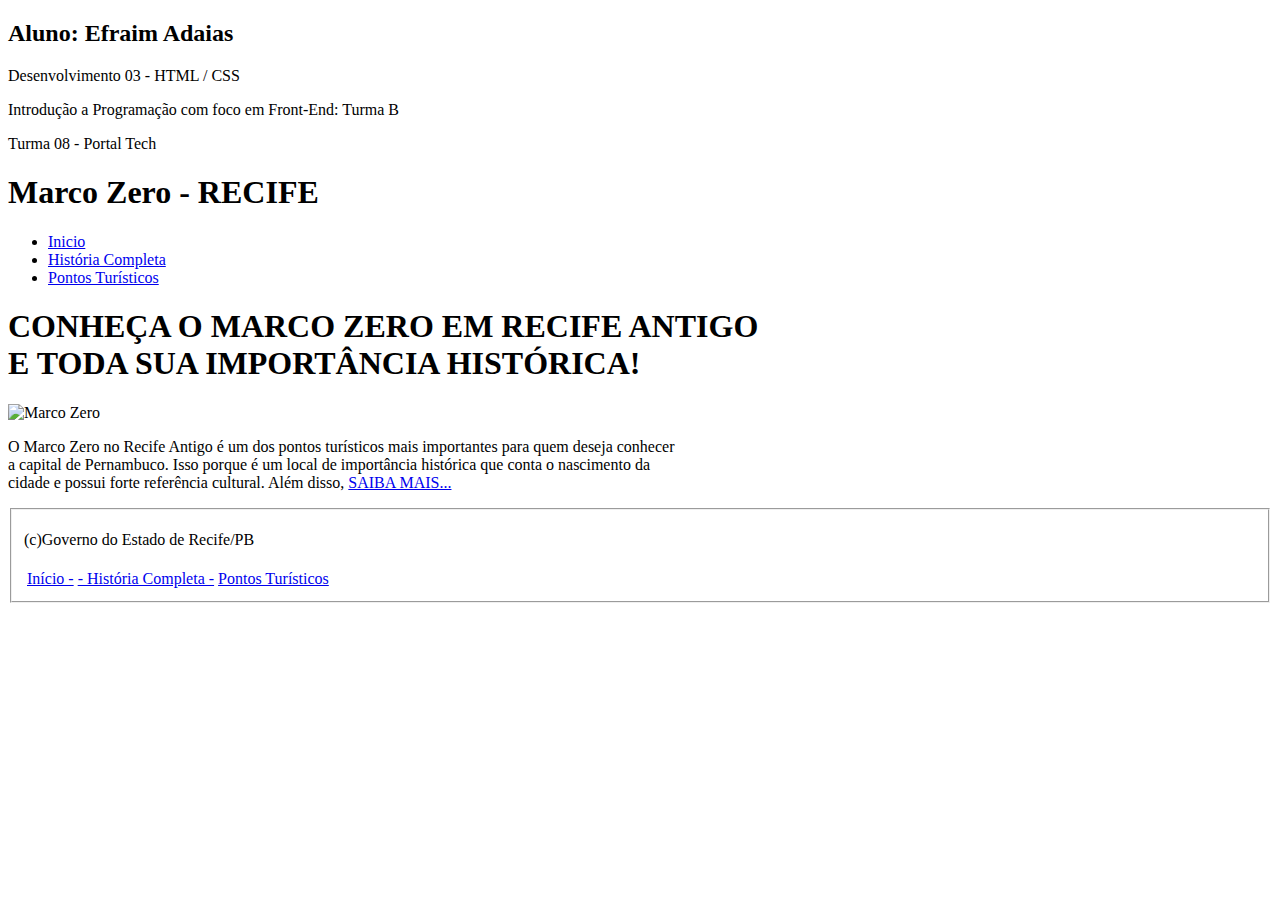
==== Desenvolvimento04/index.html @ 22240e33 "Criação de Pasta para Desenvolvimento 04 - CSS" ====
<!DOCTYPE html>
<html lang="en">
<head>
    <meta charset="UTF-8">
    <meta http-equiv="X-UA-Compatible" content="IE=edge">
    <meta name="viewport" content="width=device-width, initial-scale=1.0">
    <title>Desenvolvimento 3 - Marco Zero</title>
</head>
<body>
    <h2>Aluno: Efraim Adaias</h2>
    <p>Desenvolvimento 03 - HTML / CSS</p>
    <p>Introdução a Programação com foco em Front-End: Turma B</p>
    <p>Turma 08 - Portal Tech</p>
    <header>
        <span><h1>Marco Zero - RECIFE</h1></span>
        <nav>
            <ul>
                <li><a href="./index.html">Inicio</a></li>
                <li><a href="./historia-completa.html">História Completa</a></li>
                <li><a href="./pontos-turisticos.html">Pontos Turísticos</a></li>
            </ul>
        </nav>
    </header>
    <main>
        <h1>CONHEÇA O MARCO ZERO EM RECIFE ANTIGO <br>E TODA SUA IMPORTÂNCIA HISTÓRICA!</h1>
        <img src="https://assistentedeviagem.com.br/blog/wp-content/uploads/2022/11/marco-zero-recife-antigo-capa-1200x600.jpg" alt="Marco Zero" height="400">
        <p>O Marco Zero no Recife Antigo é um dos pontos turísticos mais importantes para quem deseja conhecer 
        <br>a capital de Pernambuco. Isso porque é um local de importância histórica que conta o nascimento da 
        <br>cidade e possui forte referência cultural. Além disso, 
        <a href="./historia-completa.html">SAIBA MAIS...</a></p>
    </main>
    <footer>
        <fieldset>
           <table>
                <tr><p>(c)Governo do Estado de Recife/PB</p></tr>
                <tr>
                    <td><a href="./index.html">Início - </a></td>
                    <td><a href="./historia-completa.html">- História Completa -</a></td>
                    <td><a href="./pontos-turisticos.html">Pontos Turísticos</a></td>
                </tr>
            </table>
        </fieldset>
    </footer>
</body>
</html>
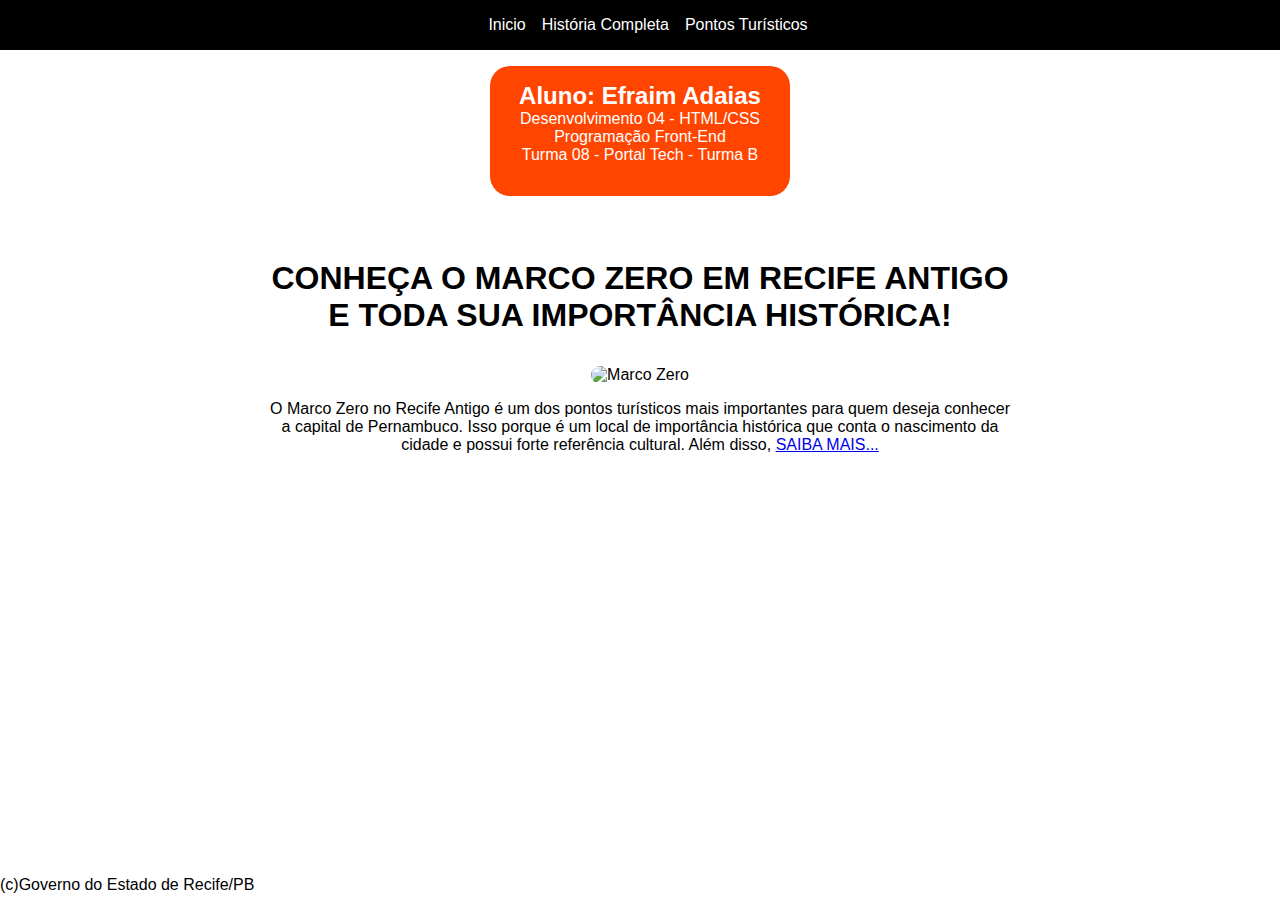
==== commit 874a174b: "Testando CSS mais profundamente" ====
--- a/Desenvolvimento04/index.html
+++ b/Desenvolvimento04/index.html
@@ -1,18 +1,15 @@
 <!DOCTYPE html>
-<html lang="en">
+<html lang="pt-br">
 <head>
     <meta charset="UTF-8">
     <meta http-equiv="X-UA-Compatible" content="IE=edge">
     <meta name="viewport" content="width=device-width, initial-scale=1.0">
     <title>Desenvolvimento 3 - Marco Zero</title>
+    <link rel="stylesheet" href="./css/Desenvolvimento04.css">
 </head>
 <body>
-    <h2>Aluno: Efraim Adaias</h2>
-    <p>Desenvolvimento 03 - HTML / CSS</p>
-    <p>Introdução a Programação com foco em Front-End: Turma B</p>
-    <p>Turma 08 - Portal Tech</p>
+  
     <header>
-        <span><h1>Marco Zero - RECIFE</h1></span>
         <nav>
             <ul>
                 <li><a href="./index.html">Inicio</a></li>
@@ -21,25 +18,36 @@
             </ul>
         </nav>
     </header>
+
     <main>
-        <h1>CONHEÇA O MARCO ZERO EM RECIFE ANTIGO <br>E TODA SUA IMPORTÂNCIA HISTÓRICA!</h1>
-        <img src="https://assistentedeviagem.com.br/blog/wp-content/uploads/2022/11/marco-zero-recife-antigo-capa-1200x600.jpg" alt="Marco Zero" height="400">
-        <p>O Marco Zero no Recife Antigo é um dos pontos turísticos mais importantes para quem deseja conhecer 
-        <br>a capital de Pernambuco. Isso porque é um local de importância histórica que conta o nascimento da 
-        <br>cidade e possui forte referência cultural. Além disso, 
-        <a href="./historia-completa.html">SAIBA MAIS...</a></p>
+        <section id="config-section-efraim">
+            <div id="config-div-efraim">
+                <h2>Aluno: Efraim Adaias</h2>
+                <p>Desenvolvimento 04 - HTML/CSS</p>
+                <p>Programação Front-End</p>
+                <p>Turma 08 - Portal Tech - Turma B</p>
+            </div>
+        </section>
+        <section>
+            <div>
+                <h1>CONHEÇA O MARCO ZERO EM RECIFE ANTIGO <br>E TODA SUA IMPORTÂNCIA HISTÓRICA!</h1>
+                <img src="https://assistentedeviagem.com.br/blog/wp-content/uploads/2022/11/marco-zero-recife-antigo-capa-1200x600.jpg" alt="Marco Zero" height="400">
+                <p>O Marco Zero no Recife Antigo é um dos pontos turísticos mais importantes para quem deseja conhecer 
+                <br>a capital de Pernambuco. Isso porque é um local de importância histórica que conta o nascimento da 
+                <br>cidade e possui forte referência cultural. Além disso, 
+                <a href="./historia-completa.html">SAIBA MAIS...</a></p>
+            </div>
+        </section>
     </main>
     <footer>
-        <fieldset>
-           <table>
-                <tr><p>(c)Governo do Estado de Recife/PB</p></tr>
-                <tr>
-                    <td><a href="./index.html">Início - </a></td>
-                    <td><a href="./historia-completa.html">- História Completa -</a></td>
-                    <td><a href="./pontos-turisticos.html">Pontos Turísticos</a></td>
-                </tr>
-            </table>
-        </fieldset>
+        <nav>
+            <ul>
+                <p>(c)Governo do Estado de Recife/PB</p>
+                <li><a href="./index.html">Início</a></li>
+                <li><a href="./historia-completa.html">História Completa</a></li>
+                <li><a href="./pontos-turisticos.html">Pontos Turísticos</a></li>
+            </ul>
+        </nav>
     </footer>
 </body>
 </html>--- a/Desenvolvimento04/css/Desenvolvimento04.css
+++ b/Desenvolvimento04/css/Desenvolvimento04.css
@@ -0,0 +1,85 @@
+* {
+    font-family:'Segoe UI', Tahoma, Geneva, Verdana, sans-serif;
+    margin: 0;
+    padding: 0;
+    box-sizing: border-box;
+}
+
+/* HEADER */
+
+header{
+    background-color: rgb(0, 0, 0);
+    display: flex;
+    justify-content: center;
+    padding: 16px;
+}
+
+ul{
+    display: flex;
+    align-items: center;
+}
+
+nav ul li {
+    display: inline;
+    padding-left: 16px;
+  }
+
+  nav ul li a{
+    text-decoration: none;
+    display: inline-block;
+    color: white;
+    transition: background .2s;
+  }
+  nav ul li a:hover{
+    color: #281eb6;
+    background-color: white;
+  }
+
+/* SECTION EFRAIM DA MAIN */
+
+#config-section-efraim{
+    display: flex;
+    justify-content: center;
+    color: white;
+}
+
+#config-div-efraim{
+    flex-direction: column;
+    background-color: orangered;
+    padding: 1em;
+    margin-top: 1em;
+    margin-bottom: 1em;
+    width: 300px;
+    height: 130px;
+    border-radius: 20px;
+}
+
+/* MAIN */
+
+main section{
+    text-align: center;
+    display: flex;
+    justify-content: center;
+}
+
+main section div{
+    height: 600px;
+    width: 1000px;
+    margin: 2em;
+    padding: 1em;
+}
+
+main section div h1{
+    margin-bottom: 1em;
+}
+
+main section div img {
+    margin-bottom: 1em;
+    border-radius: 10px;
+}
+
+/* FOOTER */
+
+footer{
+    justify-content: center;
+}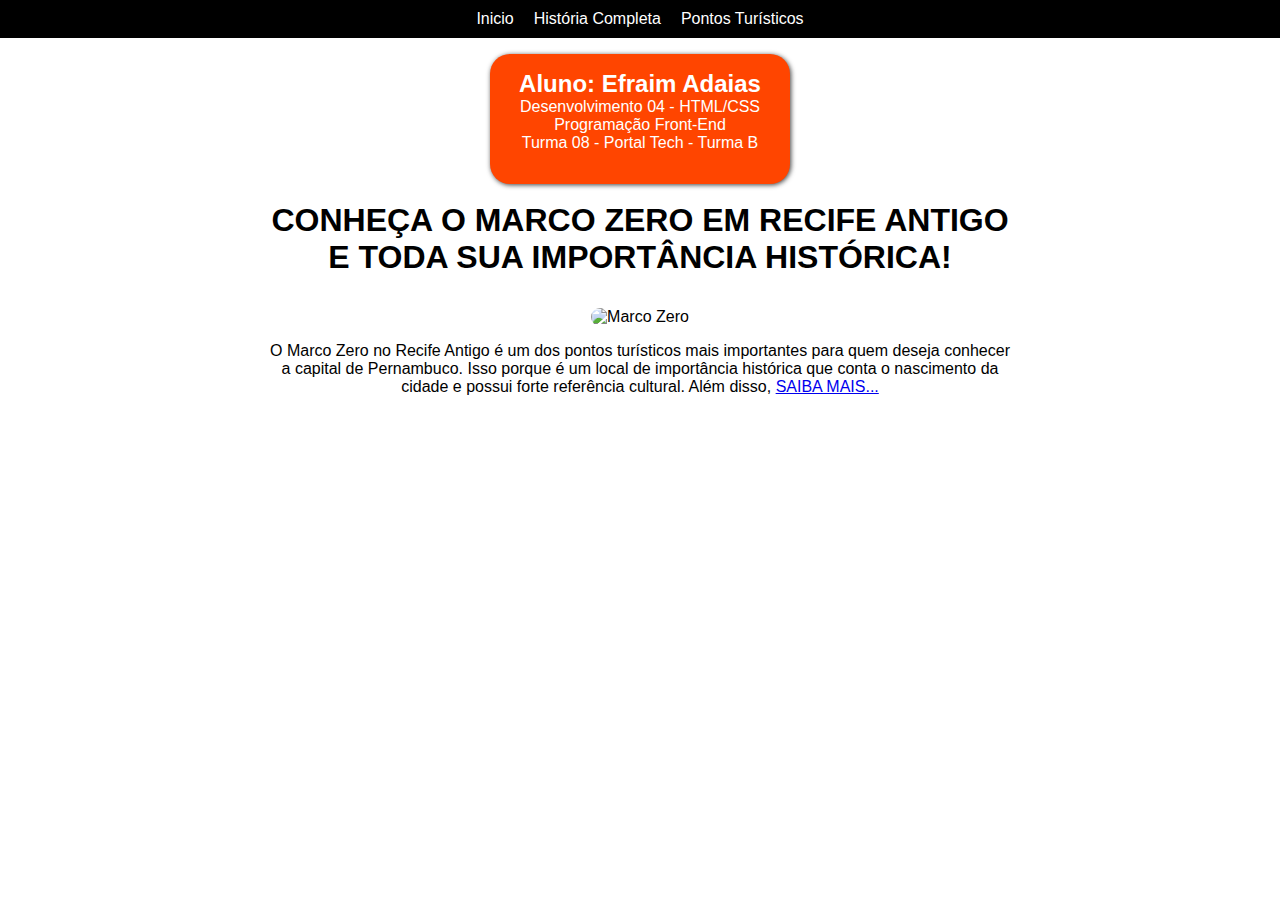
==== commit 3f5df6a1: "Atualizando o CSS das Páginas" ====
--- a/Desenvolvimento04/index.html
+++ b/Desenvolvimento04/index.html
@@ -4,9 +4,10 @@
     <meta charset="UTF-8">
     <meta http-equiv="X-UA-Compatible" content="IE=edge">
     <meta name="viewport" content="width=device-width, initial-scale=1.0">
-    <title>Desenvolvimento 3 - Marco Zero</title>
+    <title>Desenvolvimento 4 - Marco Zero</title>
     <link rel="stylesheet" href="./css/Desenvolvimento04.css">
 </head>
+
 <body>
   
     <header>
@@ -39,7 +40,8 @@
             </div>
         </section>
     </main>
-    <footer>
+
+    <!-- <footer> - Será ajustado posteriormente!
         <nav>
             <ul>
                 <p>(c)Governo do Estado de Recife/PB</p>
@@ -48,6 +50,8 @@
                 <li><a href="./pontos-turisticos.html">Pontos Turísticos</a></li>
             </ul>
         </nav>
-    </footer>
+    </footer> -->
+    
 </body>
+
 </html>--- a/Desenvolvimento04/css/Desenvolvimento04.css
+++ b/Desenvolvimento04/css/Desenvolvimento04.css
@@ -11,7 +11,6 @@
     background-color: rgb(0, 0, 0);
     display: flex;
     justify-content: center;
-    padding: 16px;
 }
 
 ul{
@@ -21,17 +20,17 @@
 
 nav ul li {
     display: inline;
-    padding-left: 16px;
   }
 
-  nav ul li a{
+nav ul li a{
     text-decoration: none;
     display: inline-block;
+    padding: 10px;
     color: white;
     transition: background .2s;
   }
-  nav ul li a:hover{
-    color: #281eb6;
+nav ul li a:hover{
+    color: black;
     background-color: white;
   }
 
@@ -48,10 +47,11 @@
     background-color: orangered;
     padding: 1em;
     margin-top: 1em;
-    margin-bottom: 1em;
+    margin-bottom: 0.1em;
     width: 300px;
     height: 130px;
     border-radius: 20px;
+    box-shadow: 1px 1px 5px rgb(65, 65, 65);
 }
 
 /* MAIN */
@@ -65,7 +65,7 @@
 main section div{
     height: 600px;
     width: 1000px;
-    margin: 2em;
+    margin-bottom: 2em;
     padding: 1em;
 }
 
@@ -76,10 +76,4 @@
 main section div img {
     margin-bottom: 1em;
     border-radius: 10px;
-}
-
-/* FOOTER */
-
-footer{
-    justify-content: center;
 }